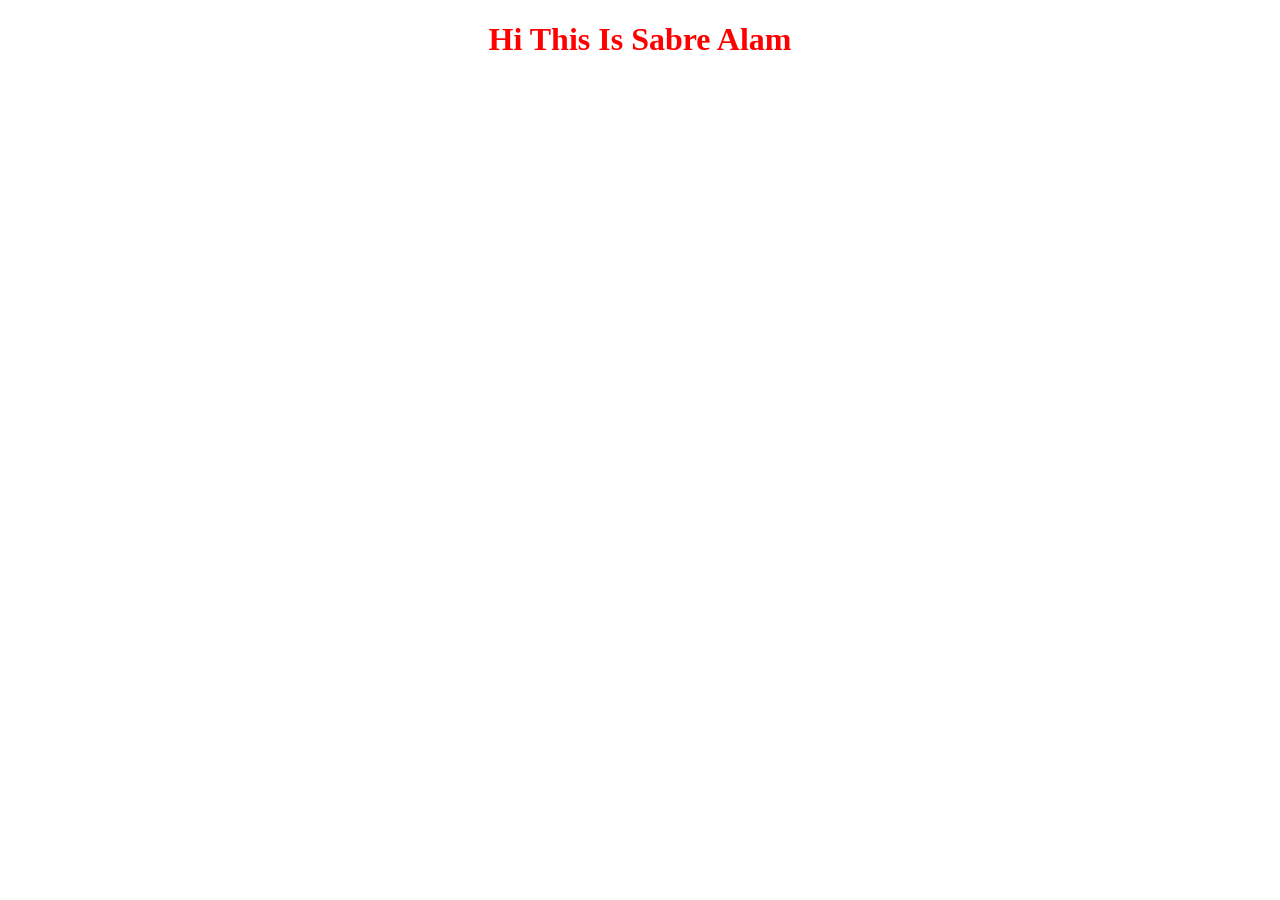
==== Home.html @ 0ce60629 "First Commit" ====
<!DOCTYPE html>
<html lang="en">
<head>
    <meta charset="UTF-8">
    <meta name="viewport" content="width=device-width, initial-scale=1.0">
    <title>Home</title>
    <style>
        h1{
            color: red;
            text-align: center;
        }
    </style>
</head>
<body>
    <h1>Hi This Is Sabre Alam</h1>
</body>
</html>
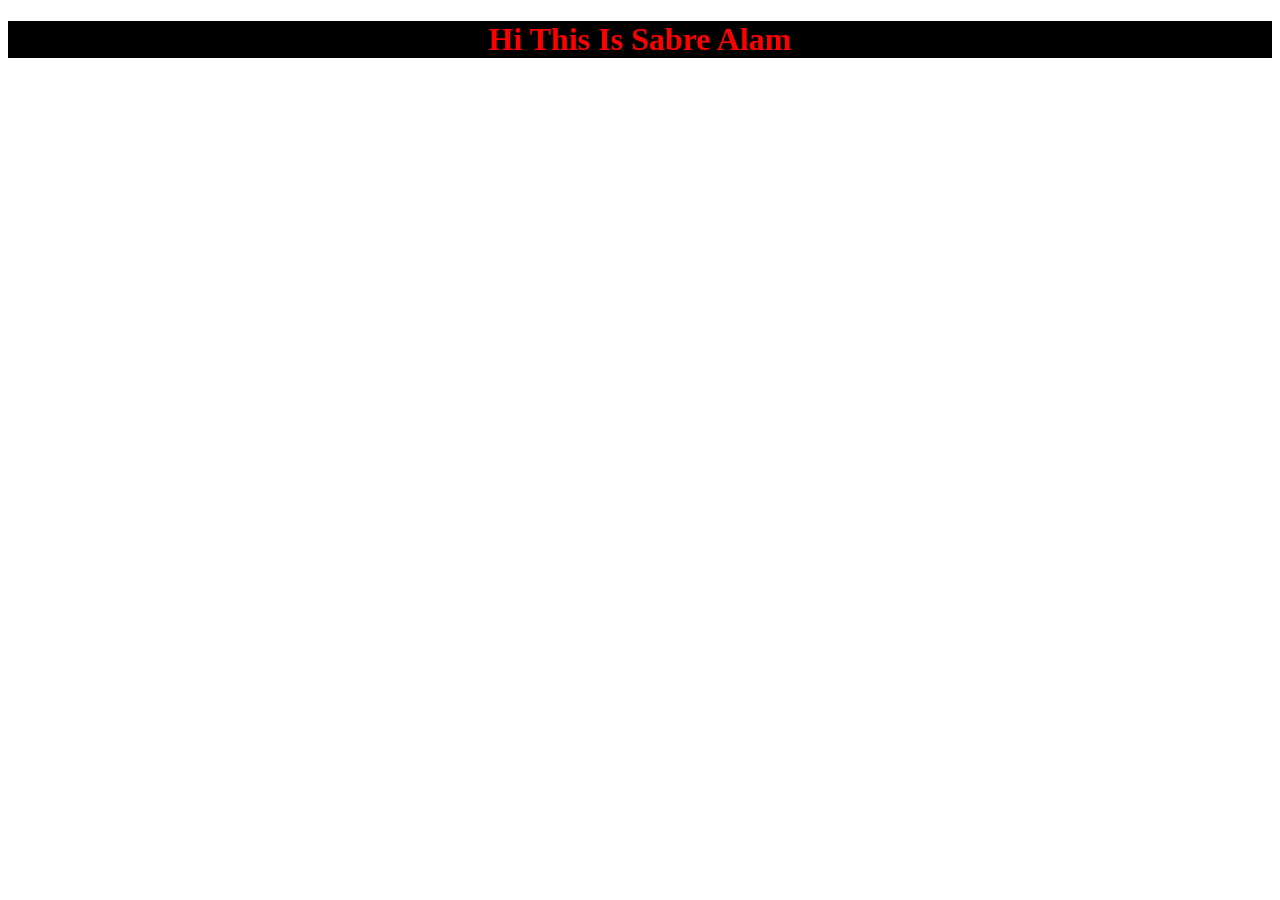
==== commit a62bd2b4: "Update Home.html" ====
--- a/Home.html
+++ b/Home.html
@@ -8,10 +8,11 @@
         h1{
             color: red;
             text-align: center;
+            background : black;
         }
     </style>
 </head>
 <body>
     <h1>Hi This Is Sabre Alam</h1>
 </body>
-</html>+</html>
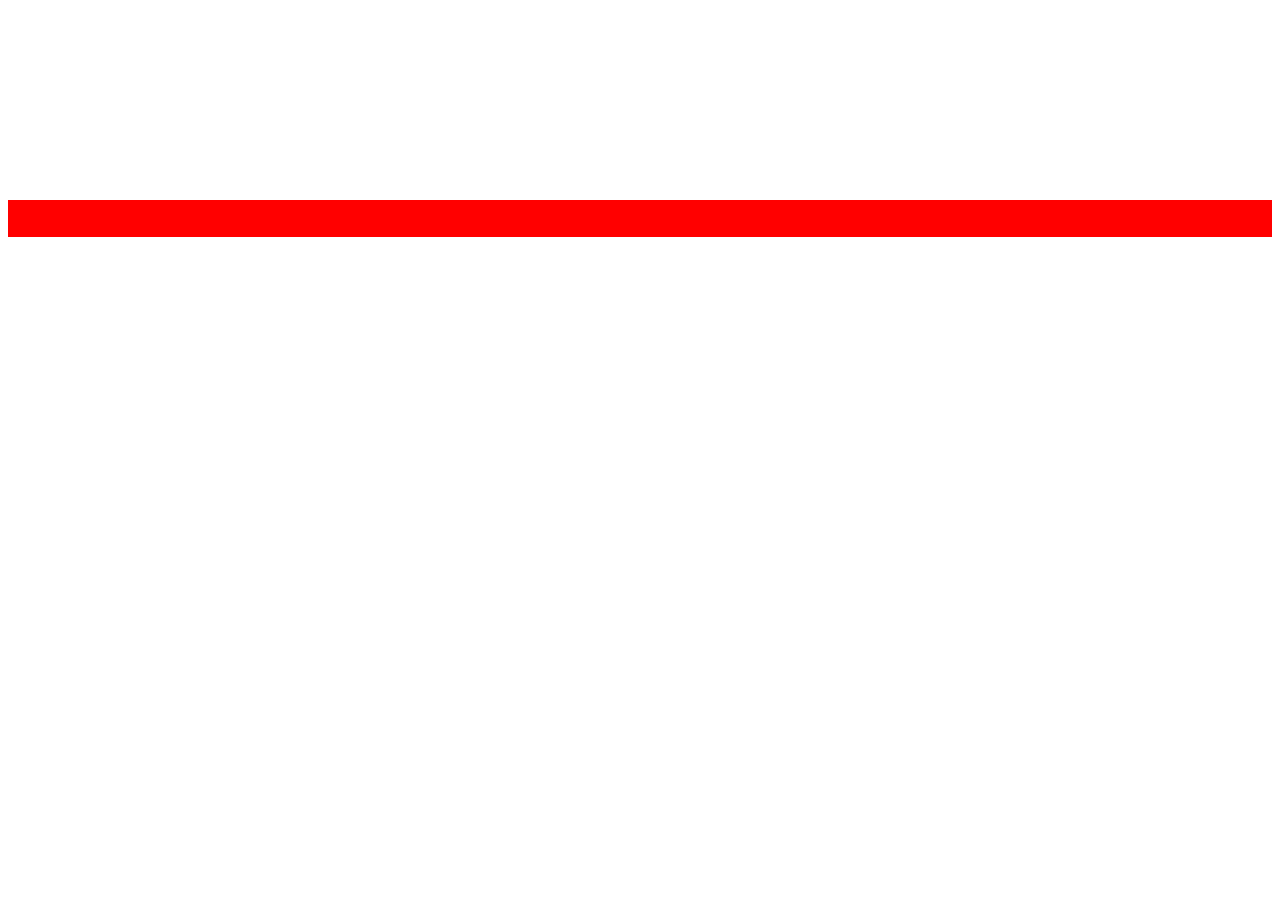
==== commit 521d6ac0: "Modify Css" ====
--- a/Home.html
+++ b/Home.html
@@ -8,11 +8,12 @@
         h1{
             color: red;
             text-align: center;
-            background : black;
+            margin-top:200px ;
+            background-color: red;
         }
     </style>
 </head>
 <body>
     <h1>Hi This Is Sabre Alam</h1>
 </body>
-</html>
+</html>
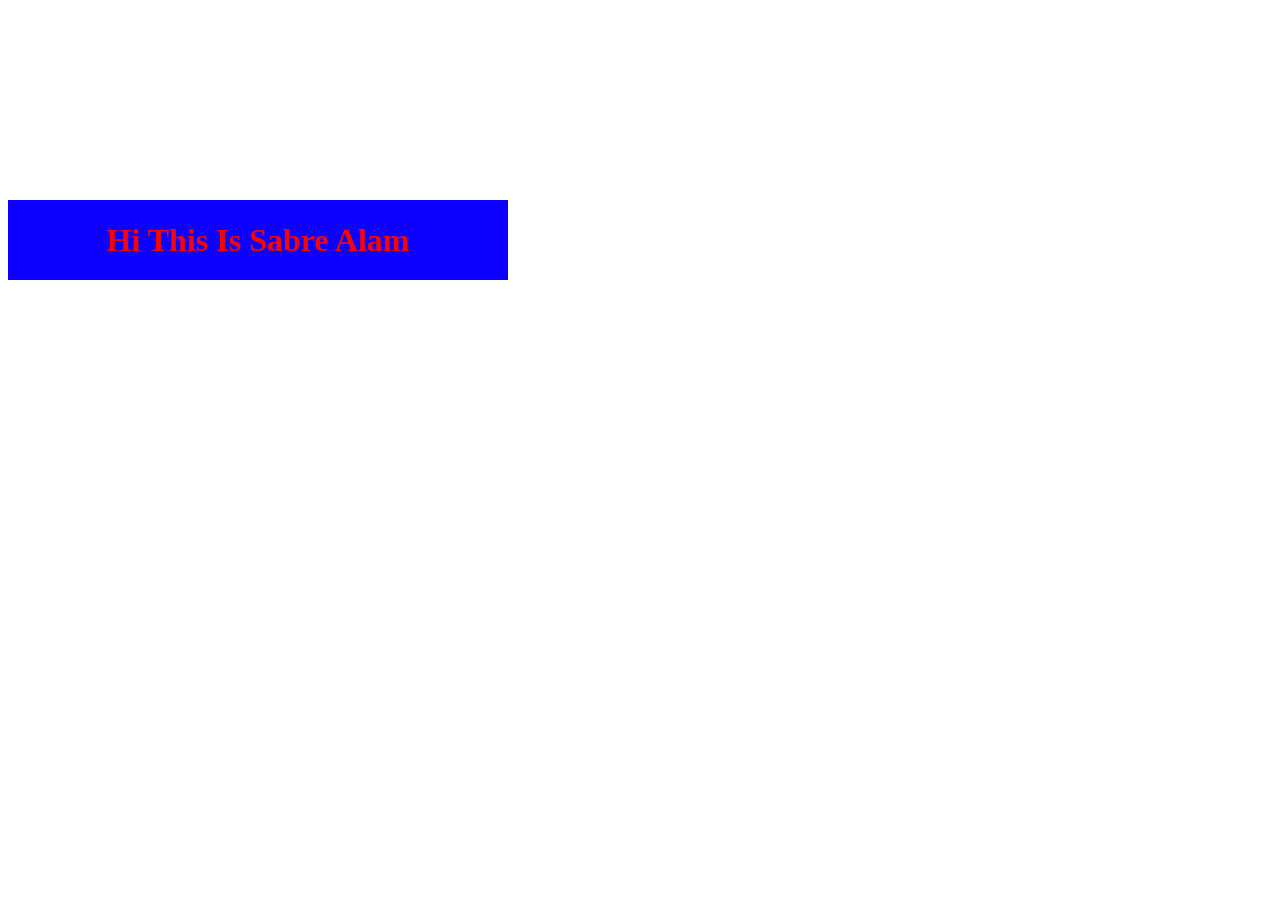
==== commit de24ab43: "Center Text" ====
--- a/Home.html
+++ b/Home.html
@@ -6,14 +6,16 @@
     <title>Home</title>
     <style>
         h1{
+            width: 500px;
+            height: 80px;
             color: red;
-            text-align: center;
+            display : grid ; place-items : center ;
             margin-top:200px ;
-            background-color: red;
+            background-color: rgb(13, 0, 255);
         }
     </style>
 </head>
 <body>
     <h1>Hi This Is Sabre Alam</h1>
 </body>
-</html>+</html>
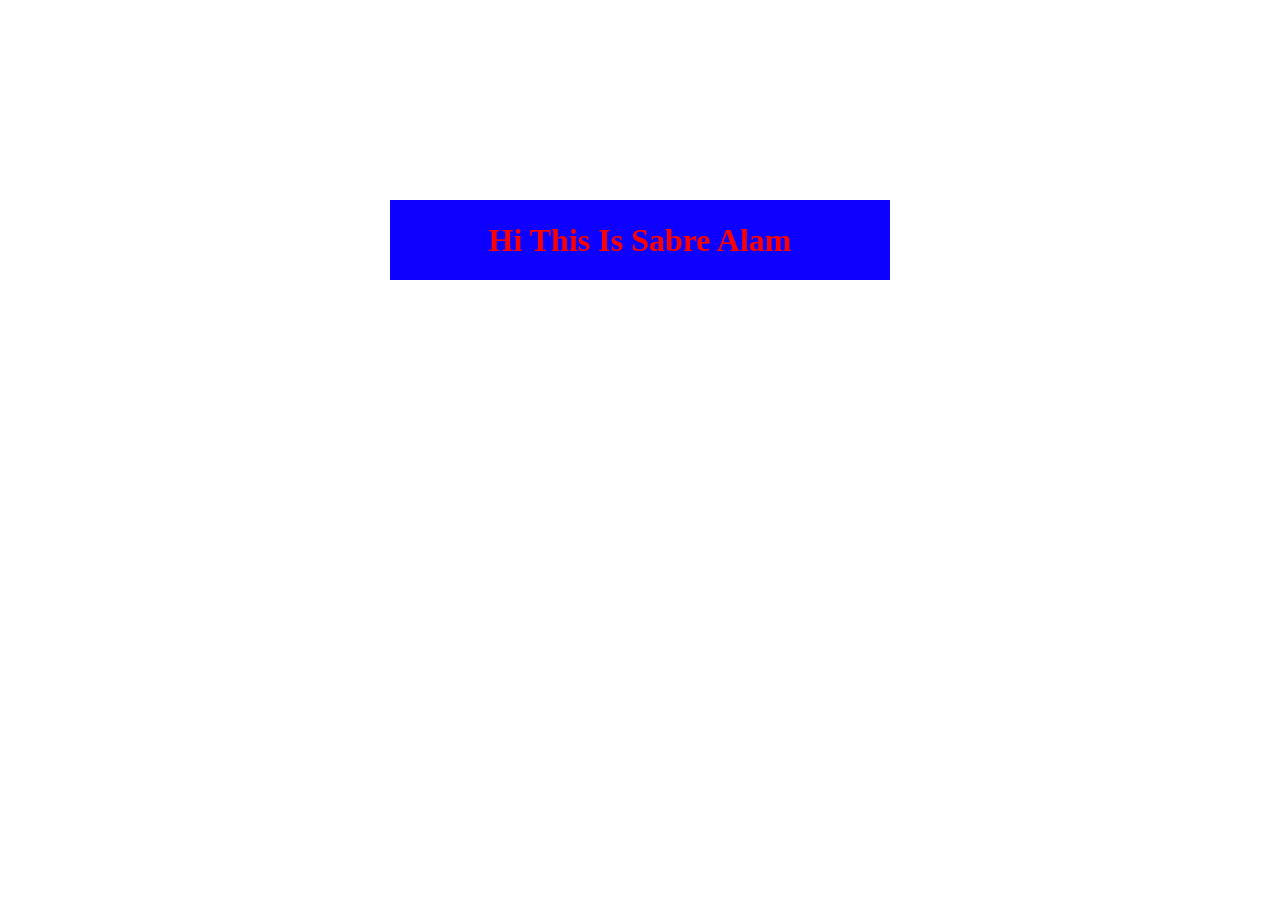
==== commit 8a363f2d: "Center Text" ====
--- a/Home.html
+++ b/Home.html
@@ -9,6 +9,7 @@
             width: 500px;
             height: 80px;
             color: red;
+            margin: auto;
             display : grid ; place-items : center ;
             margin-top:200px ;
             background-color: rgb(13, 0, 255);
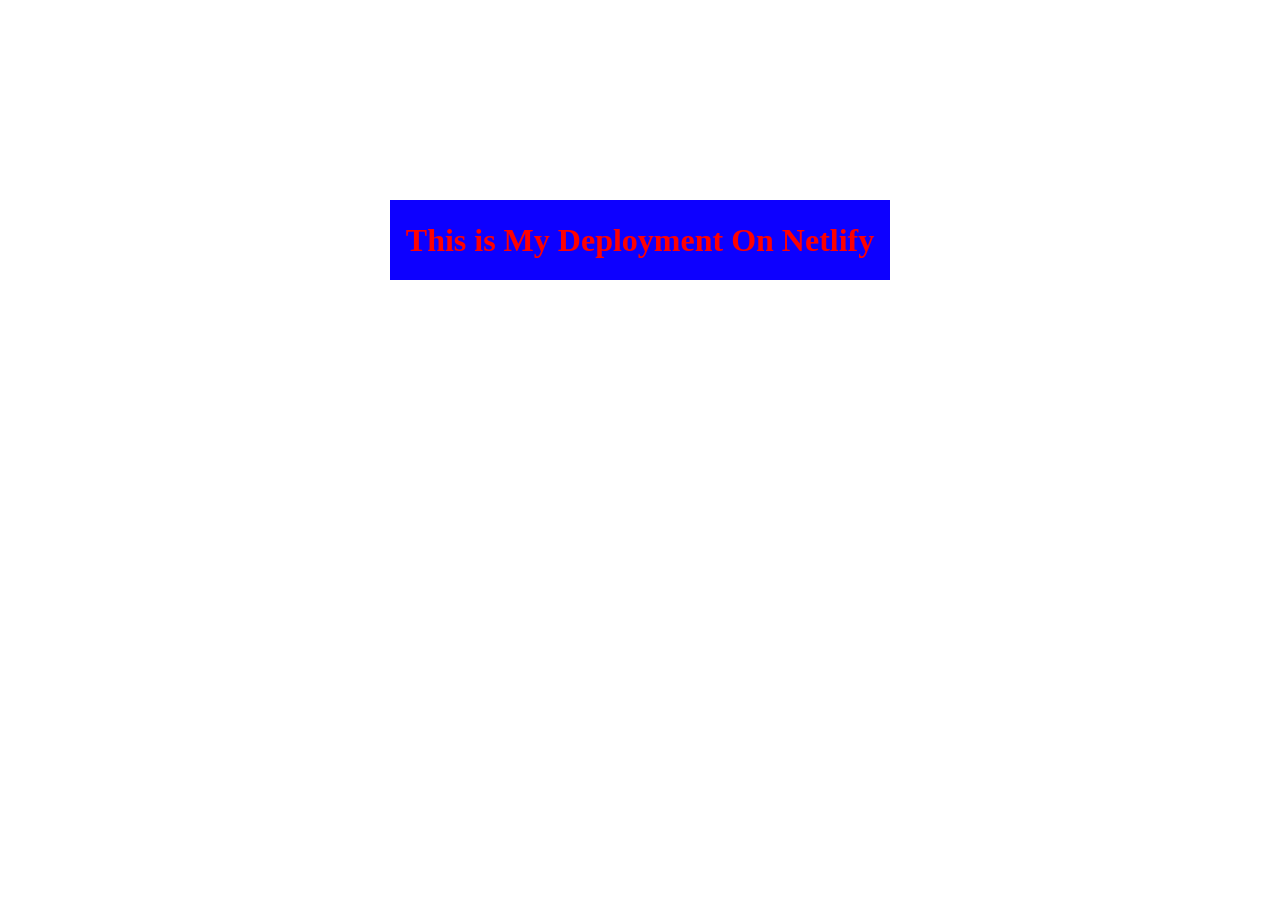
==== commit a16dd9a5: "Center Text" ====
--- a/Home.html
+++ b/Home.html
@@ -17,6 +17,6 @@
     </style>
 </head>
 <body>
-    <h1>Hi This Is Sabre Alam</h1>
+    <h1>This is My Deployment On Netlify</h1>
 </body>
 </html>
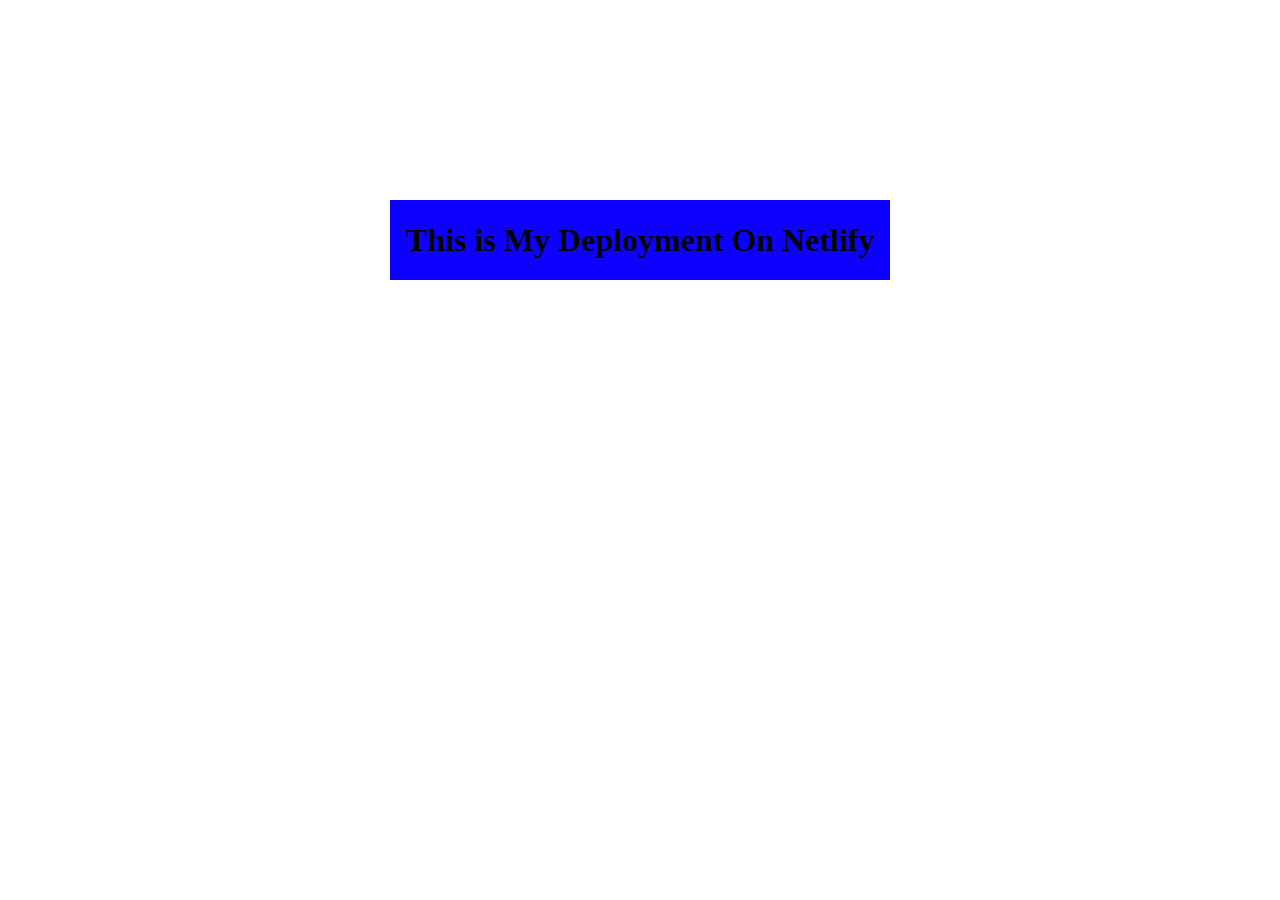
==== commit a5d7dabf: "Center Text" ====
--- a/Home.html
+++ b/Home.html
@@ -8,7 +8,7 @@
         h1{
             width: 500px;
             height: 80px;
-            color: red;
+            color: rgb(238, 255, 0)(187, 255, 0);
             margin: auto;
             display : grid ; place-items : center ;
             margin-top:200px ;
